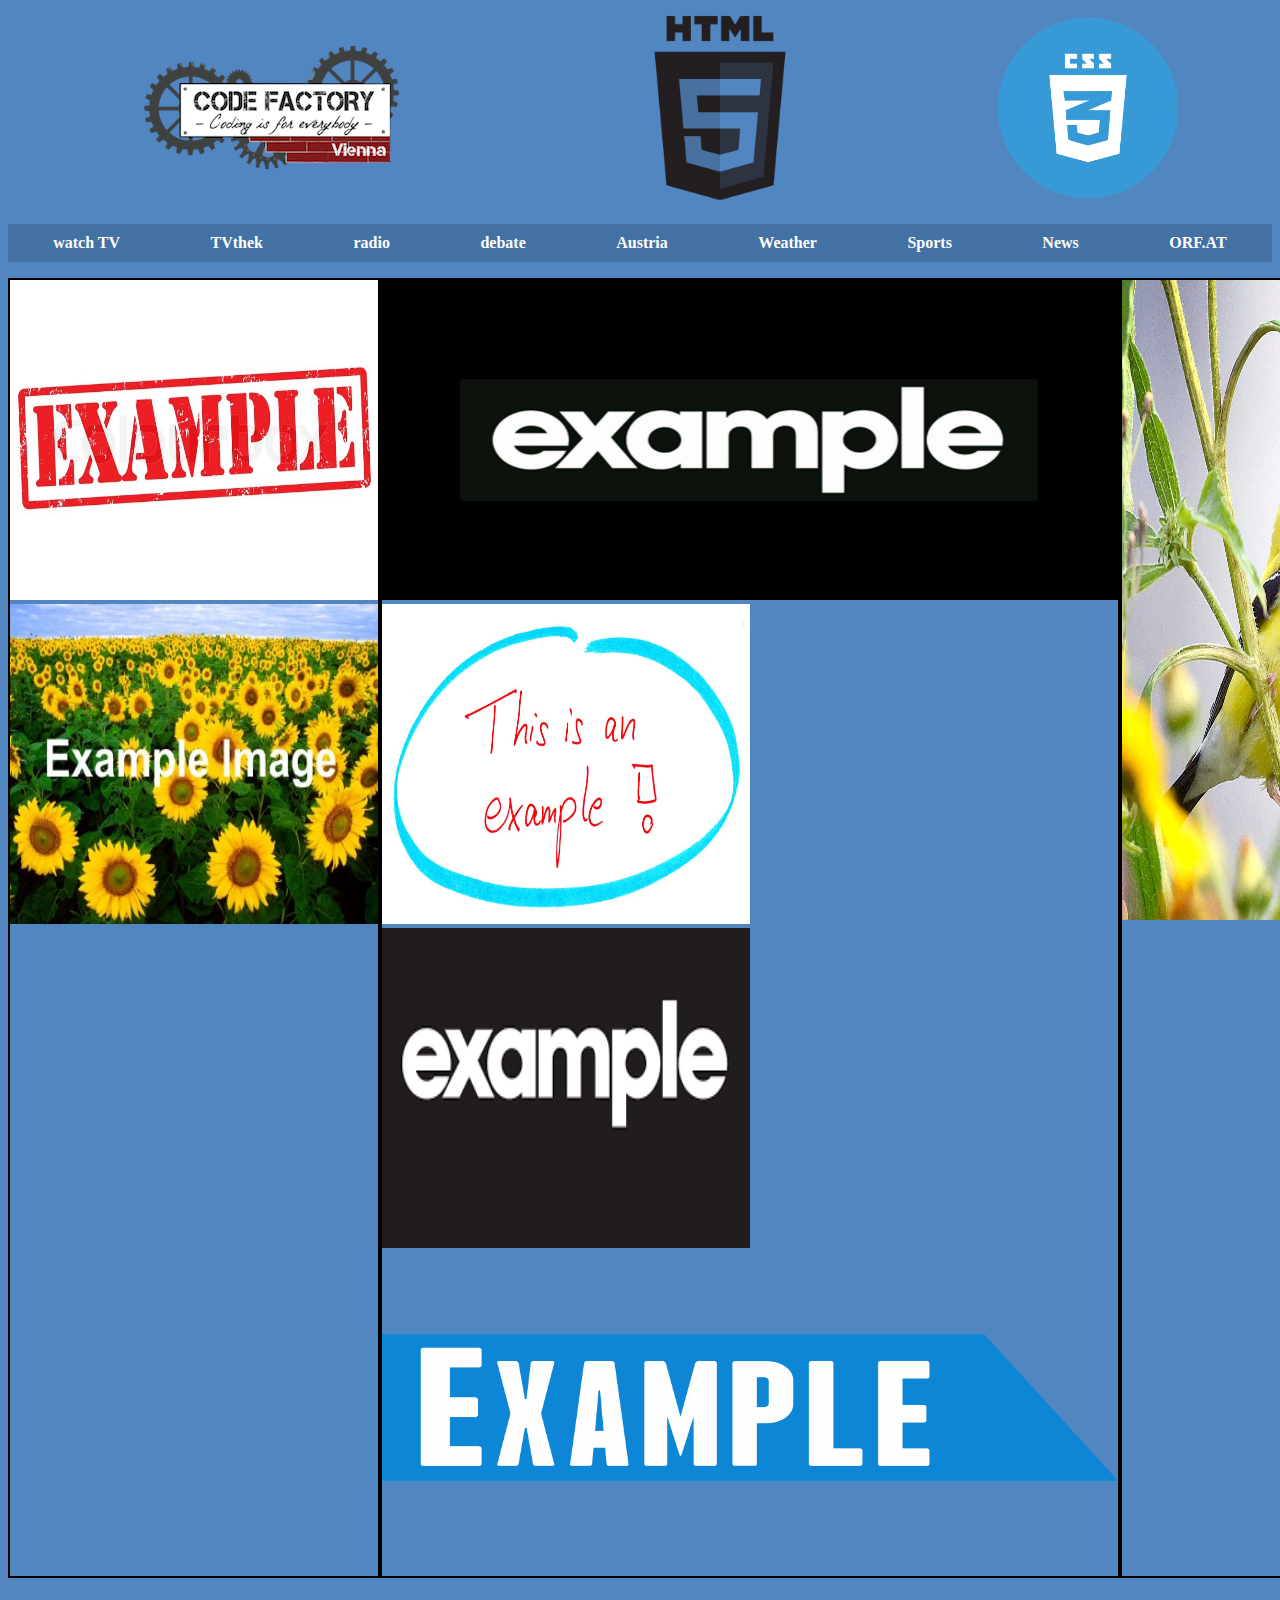
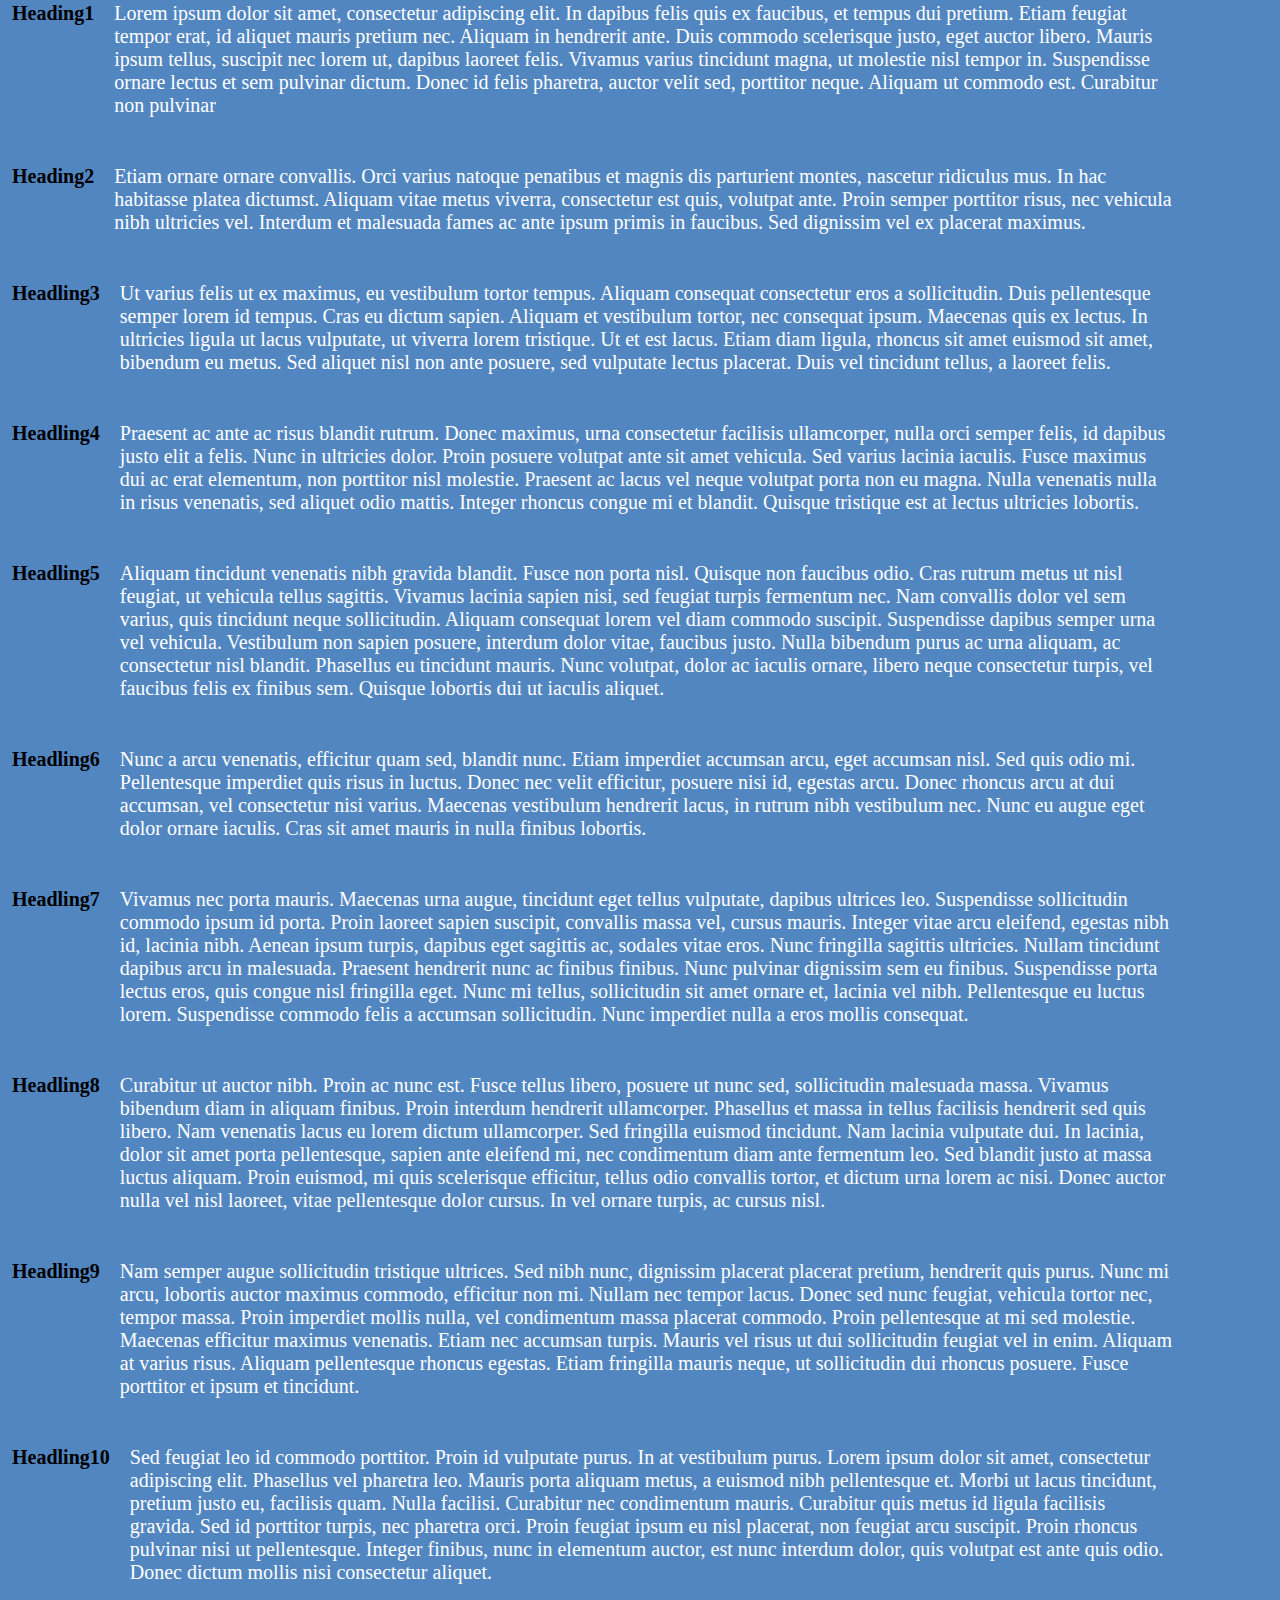
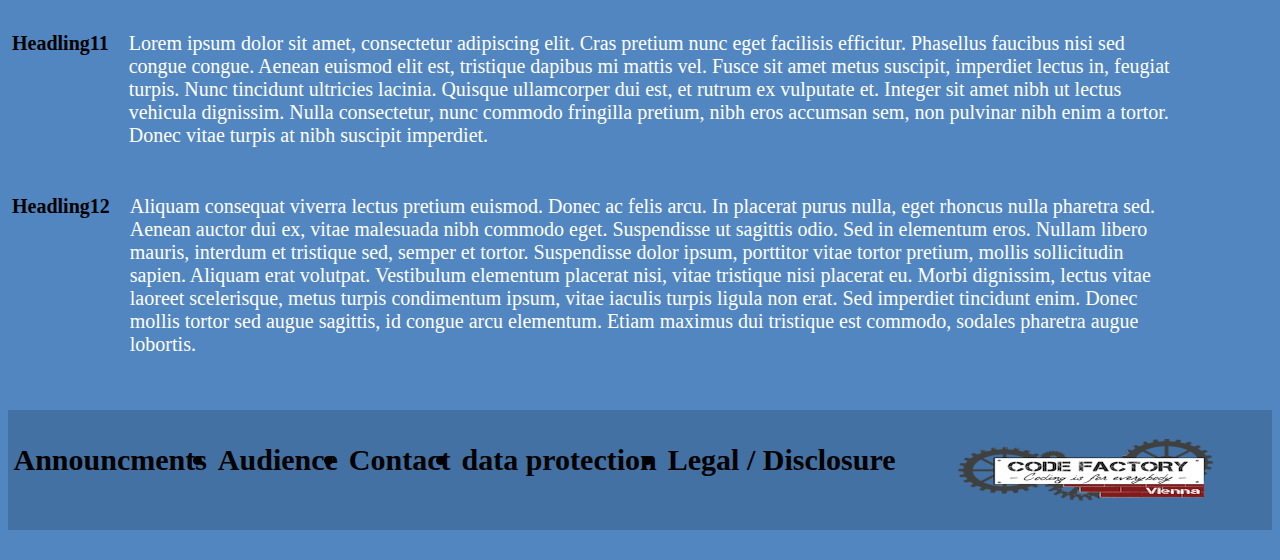
==== advanced/advanced_ex2/index.html @ 7cb7228c "finished the advanced exercise" ====
<!DOCTYPE html>
<html>

<head>
    <link rel="stylesheet" type="text/css" href="styles.css">
    <meta charset="utf-8">
    <title>Advanced Exercise 2</title>
</head>

<body>
    <div id="header">
        <div>
            <img class="heading" src="codefactory.png" alt="">
            <img class="heading" src="html5.png" alt="">
            <img class="heading" src="css.png" alt="">
        </div>
    </div>
    <div id="navbar">
        <ul>
            <li><a href="#">watch TV</a></li>
            <li><a href="#">TVthek</a></li>
            <li><a href="#">radio</a></li>
            <li><a href="#">debate</a></li>
            <li><a href="#">Austria</a></li>
            <li><a href="#">Weather</a></li>
            <li><a href="#">Sports</a></li>
            <li><a href="#">News</a></li>
            <li><a href="#">ORF.AT</a></li>
        </ul>
    </div>
    <div>
        <div id="hero">
            <div class="part1">
                <img class="smallpic" src="example1.jpg" alt="">
                <br>
                <img class="smallpic" src="example2.jpg" alt="">
            </div>
            <div class="part1">
                <img class="horizontalpic" src="example3.jpg" alt="">
                <img class="smallpic" src="example4.jpg" alt="">
                <br>
                <img class="smallpic" src="example5.png" alt="">
                <img class="horizontalpic" src="example6.png" alt="">
            </div>
            <div class="part1">
                <img id="verticalpic" src="example7.jpg" alt="">
            </div>
        </div>
        <div class="text">
            <p class="headingpara">Heading1</p>
            <p class="paragraphtext">Lorem ipsum dolor sit amet, consectetur adipiscing elit. In dapibus felis quis ex faucibus, et tempus dui pretium. Etiam feugiat tempor erat, id aliquet mauris pretium nec. Aliquam in hendrerit ante. Duis commodo scelerisque justo, eget auctor libero. Mauris ipsum tellus, suscipit nec lorem ut, dapibus laoreet felis. Vivamus varius tincidunt magna, ut molestie nisl tempor in. Suspendisse ornare lectus et sem pulvinar dictum. Donec id felis pharetra, auctor velit sed, porttitor neque. Aliquam ut commodo est. Curabitur non pulvinar
            </p>
        </div>
        <div class="text">
            <p class="headingpara">Heading2</p>
            <p class="paragraphtext">Etiam ornare ornare convallis. Orci varius natoque penatibus et magnis dis parturient montes, nascetur ridiculus mus. In hac habitasse platea dictumst. Aliquam vitae metus viverra, consectetur est quis, volutpat ante. Proin semper porttitor risus, nec vehicula nibh ultricies vel. Interdum et malesuada fames ac ante ipsum primis in faucibus. Sed dignissim vel ex placerat maximus.
            </p>
        </div>
        <div class="text">
            <p class="headingpara">Headling3</p>
            <p class="paragraphtext">Ut varius felis ut ex maximus, eu vestibulum tortor tempus. Aliquam consequat consectetur eros a sollicitudin. Duis pellentesque semper lorem id tempus. Cras eu dictum sapien. Aliquam et vestibulum tortor, nec consequat ipsum. Maecenas quis ex lectus. In ultricies ligula ut lacus vulputate, ut viverra lorem tristique. Ut et est lacus. Etiam diam ligula, rhoncus sit amet euismod sit amet, bibendum eu metus. Sed aliquet nisl non ante posuere, sed vulputate lectus placerat. Duis vel tincidunt tellus, a laoreet felis.
            </p>
        </div>
        <div class="text">
            <p class="headingpara">Headling4</p>
            <p class="paragraphtext">Praesent ac ante ac risus blandit rutrum. Donec maximus, urna consectetur facilisis ullamcorper, nulla orci semper felis, id dapibus justo elit a felis. Nunc in ultricies dolor. Proin posuere volutpat ante sit amet vehicula. Sed varius lacinia iaculis. Fusce maximus dui ac erat elementum, non porttitor nisl molestie. Praesent ac lacus vel neque volutpat porta non eu magna. Nulla venenatis nulla in risus venenatis, sed aliquet odio mattis. Integer rhoncus congue mi et blandit. Quisque tristique est at lectus ultricies lobortis.
            </p>
        </div>
        <div class="text">
            <p class="headingpara">Headling5</p>
            <p class="paragraphtext">Aliquam tincidunt venenatis nibh gravida blandit. Fusce non porta nisl. Quisque non faucibus odio. Cras rutrum metus ut nisl feugiat, ut vehicula tellus sagittis. Vivamus lacinia sapien nisi, sed feugiat turpis fermentum nec. Nam convallis dolor vel sem varius, quis tincidunt neque sollicitudin. Aliquam consequat lorem vel diam commodo suscipit. Suspendisse dapibus semper urna vel vehicula. Vestibulum non sapien posuere, interdum dolor vitae, faucibus justo. Nulla bibendum purus ac urna aliquam, ac consectetur nisl blandit. Phasellus eu tincidunt mauris. Nunc volutpat, dolor ac iaculis ornare, libero neque consectetur turpis, vel faucibus felis ex finibus sem. Quisque lobortis dui ut iaculis aliquet.
            </p>
        </div>
        <div class="text">
            <p class="headingpara">Headling6</p>
            <p class="paragraphtext">Nunc a arcu venenatis, efficitur quam sed, blandit nunc. Etiam imperdiet accumsan arcu, eget accumsan nisl. Sed quis odio mi. Pellentesque imperdiet quis risus in luctus. Donec nec velit efficitur, posuere nisi id, egestas arcu. Donec rhoncus arcu at dui accumsan, vel consectetur nisi varius. Maecenas vestibulum hendrerit lacus, in rutrum nibh vestibulum nec. Nunc eu augue eget dolor ornare iaculis. Cras sit amet mauris in nulla finibus lobortis.
            </p>
        </div>
        <div class="text">
            <p class="headingpara">Headling7</p>
            <p class="paragraphtext">Vivamus nec porta mauris. Maecenas urna augue, tincidunt eget tellus vulputate, dapibus ultrices leo. Suspendisse sollicitudin commodo ipsum id porta. Proin laoreet sapien suscipit, convallis massa vel, cursus mauris. Integer vitae arcu eleifend, egestas nibh id, lacinia nibh. Aenean ipsum turpis, dapibus eget sagittis ac, sodales vitae eros. Nunc fringilla sagittis ultricies. Nullam tincidunt dapibus arcu in malesuada. Praesent hendrerit nunc ac finibus finibus. Nunc pulvinar dignissim sem eu finibus. Suspendisse porta lectus eros, quis congue nisl fringilla eget. Nunc mi tellus, sollicitudin sit amet ornare et, lacinia vel nibh. Pellentesque eu luctus lorem. Suspendisse commodo felis a accumsan sollicitudin. Nunc imperdiet nulla a eros mollis consequat.
            </p>
        </div>
        <div class="text">
            <p class="headingpara">Headling8</p>
            <p class="paragraphtext">Curabitur ut auctor nibh. Proin ac nunc est. Fusce tellus libero, posuere ut nunc sed, sollicitudin malesuada massa. Vivamus bibendum diam in aliquam finibus. Proin interdum hendrerit ullamcorper. Phasellus et massa in tellus facilisis hendrerit sed quis libero. Nam venenatis lacus eu lorem dictum ullamcorper. Sed fringilla euismod tincidunt. Nam lacinia vulputate dui. In lacinia, dolor sit amet porta pellentesque, sapien ante eleifend mi, nec condimentum diam ante fermentum leo. Sed blandit justo at massa luctus aliquam. Proin euismod, mi quis scelerisque efficitur, tellus odio convallis tortor, et dictum urna lorem ac nisi. Donec auctor nulla vel nisl laoreet, vitae pellentesque dolor cursus. In vel ornare turpis, ac cursus nisl.
            </p>
        </div>
        <div class="text">
            <p class="headingpara">Headling9</p>
            <p class="paragraphtext">Nam semper augue sollicitudin tristique ultrices. Sed nibh nunc, dignissim placerat placerat pretium, hendrerit quis purus. Nunc mi arcu, lobortis auctor maximus commodo, efficitur non mi. Nullam nec tempor lacus. Donec sed nunc feugiat, vehicula tortor nec, tempor massa. Proin imperdiet mollis nulla, vel condimentum massa placerat commodo. Proin pellentesque at mi sed molestie. Maecenas efficitur maximus venenatis. Etiam nec accumsan turpis. Mauris vel risus ut dui sollicitudin feugiat vel in enim. Aliquam at varius risus. Aliquam pellentesque rhoncus egestas. Etiam fringilla mauris neque, ut sollicitudin dui rhoncus posuere. Fusce porttitor et ipsum et tincidunt.
            </p>
        </div>
        <div class="text">
            <p class="headingpara">Headling10</p>
            <p class="paragraphtext">Sed feugiat leo id commodo porttitor. Proin id vulputate purus. In at vestibulum purus. Lorem ipsum dolor sit amet, consectetur adipiscing elit. Phasellus vel pharetra leo. Mauris porta aliquam metus, a euismod nibh pellentesque et. Morbi ut lacus tincidunt, pretium justo eu, facilisis quam. Nulla facilisi. Curabitur nec condimentum mauris. Curabitur quis metus id ligula facilisis gravida. Sed id porttitor turpis, nec pharetra orci. Proin feugiat ipsum eu nisl placerat, non feugiat arcu suscipit. Proin rhoncus pulvinar nisi ut pellentesque. Integer finibus, nunc in elementum auctor, est nunc interdum dolor, quis volutpat est ante quis odio. Donec dictum mollis nisi consectetur aliquet.
            </p>
        </div>
        <div class="text">
            <p class="headingpara">Headling11</p>
            <p class="paragraphtext">Lorem ipsum dolor sit amet, consectetur adipiscing elit. Cras pretium nunc eget facilisis efficitur. Phasellus faucibus nisi sed congue congue. Aenean euismod elit est, tristique dapibus mi mattis vel. Fusce sit amet metus suscipit, imperdiet lectus in, feugiat turpis. Nunc tincidunt ultricies lacinia. Quisque ullamcorper dui est, et rutrum ex vulputate et. Integer sit amet nibh ut lectus vehicula dignissim. Nulla consectetur, nunc commodo fringilla pretium, nibh eros accumsan sem, non pulvinar nibh enim a tortor. Donec vitae turpis at nibh suscipit imperdiet.
            </p>
        </div>
        <div class="text">
            <p class="headingpara">Headling12</p>
            <p class="paragraphtext">Aliquam consequat viverra lectus pretium euismod. Donec ac felis arcu. In placerat purus nulla, eget rhoncus nulla pharetra sed. Aenean auctor dui ex, vitae malesuada nibh commodo eget. Suspendisse ut sagittis odio. Sed in elementum eros. Nullam libero mauris, interdum et tristique sed, semper et tortor. Suspendisse dolor ipsum, porttitor vitae tortor pretium, mollis sollicitudin sapien. Aliquam erat volutpat. Vestibulum elementum placerat nisi, vitae tristique nisi placerat eu. Morbi dignissim, lectus vitae laoreet scelerisque, metus turpis condimentum ipsum, vitae iaculis turpis ligula non erat. Sed imperdiet tincidunt enim. Donec mollis tortor sed augue sagittis, id congue arcu elementum. Etiam maximus dui tristique est commodo, sodales pharetra augue lobortis.
            </p>
        </div>
        <div id="footer">
            <ul>
                <li>Announcments</li>
                <li>Audience</li>
                <li>Contact</li>
                <li>data protection</li>
                <li>Legal / Disclosure</li>
                <img src="codefactory.png" alt="codefactory">
            </ul>
        </div>
</body>

</html>
---- advanced/advanced_ex2/styles.css ----
* .heading {

    max-width: 400px;
    max-height: 200px;
}

#header>div {
    display: flex;
    justify-content: space-around;
}

#navbar li {
    list-style: none;
}

#navbar {
    background-color: #4371A3;
}

#navbar ul {
    display: flex;
    justify-content: space-around;
    padding: 10px 0;
}

#navbar a {

    font-weight: bold;
    text-decoration: none;
    color: white;
}

.smallpic {
    width: 23em;
    height: 20em;
}

.horizontalpic {
    width: 46em;
    height: 20em;
}

#verticalpic {
    width: 23em;
    height: 40em;
}
#hero {
    display: flex;
}

.part1 {

    border: solid 2px black;
}

.text {
	font-size: 20px;
    display: flex;
    padding: 4px 80px 4px 4px;
}

.text>p {
    margin-right: 20px;
}

body {
    background-color: #5286C1;
}
.paragraphtext {
	font-family: "times new roman";
	color: white;
}
p.headingpara {
	font-weight: bold;
}
#footer {	
	background-color: #4371A3;
}
#footer ul {
	text-align: center;
	max-height: 100px;
	line-height: 80px;
	font-size: 30px;
	font-weight: bold;
	display: flex;
    justify-content: space-around;
    padding: 10px 0;
    text-decoration: none;
}
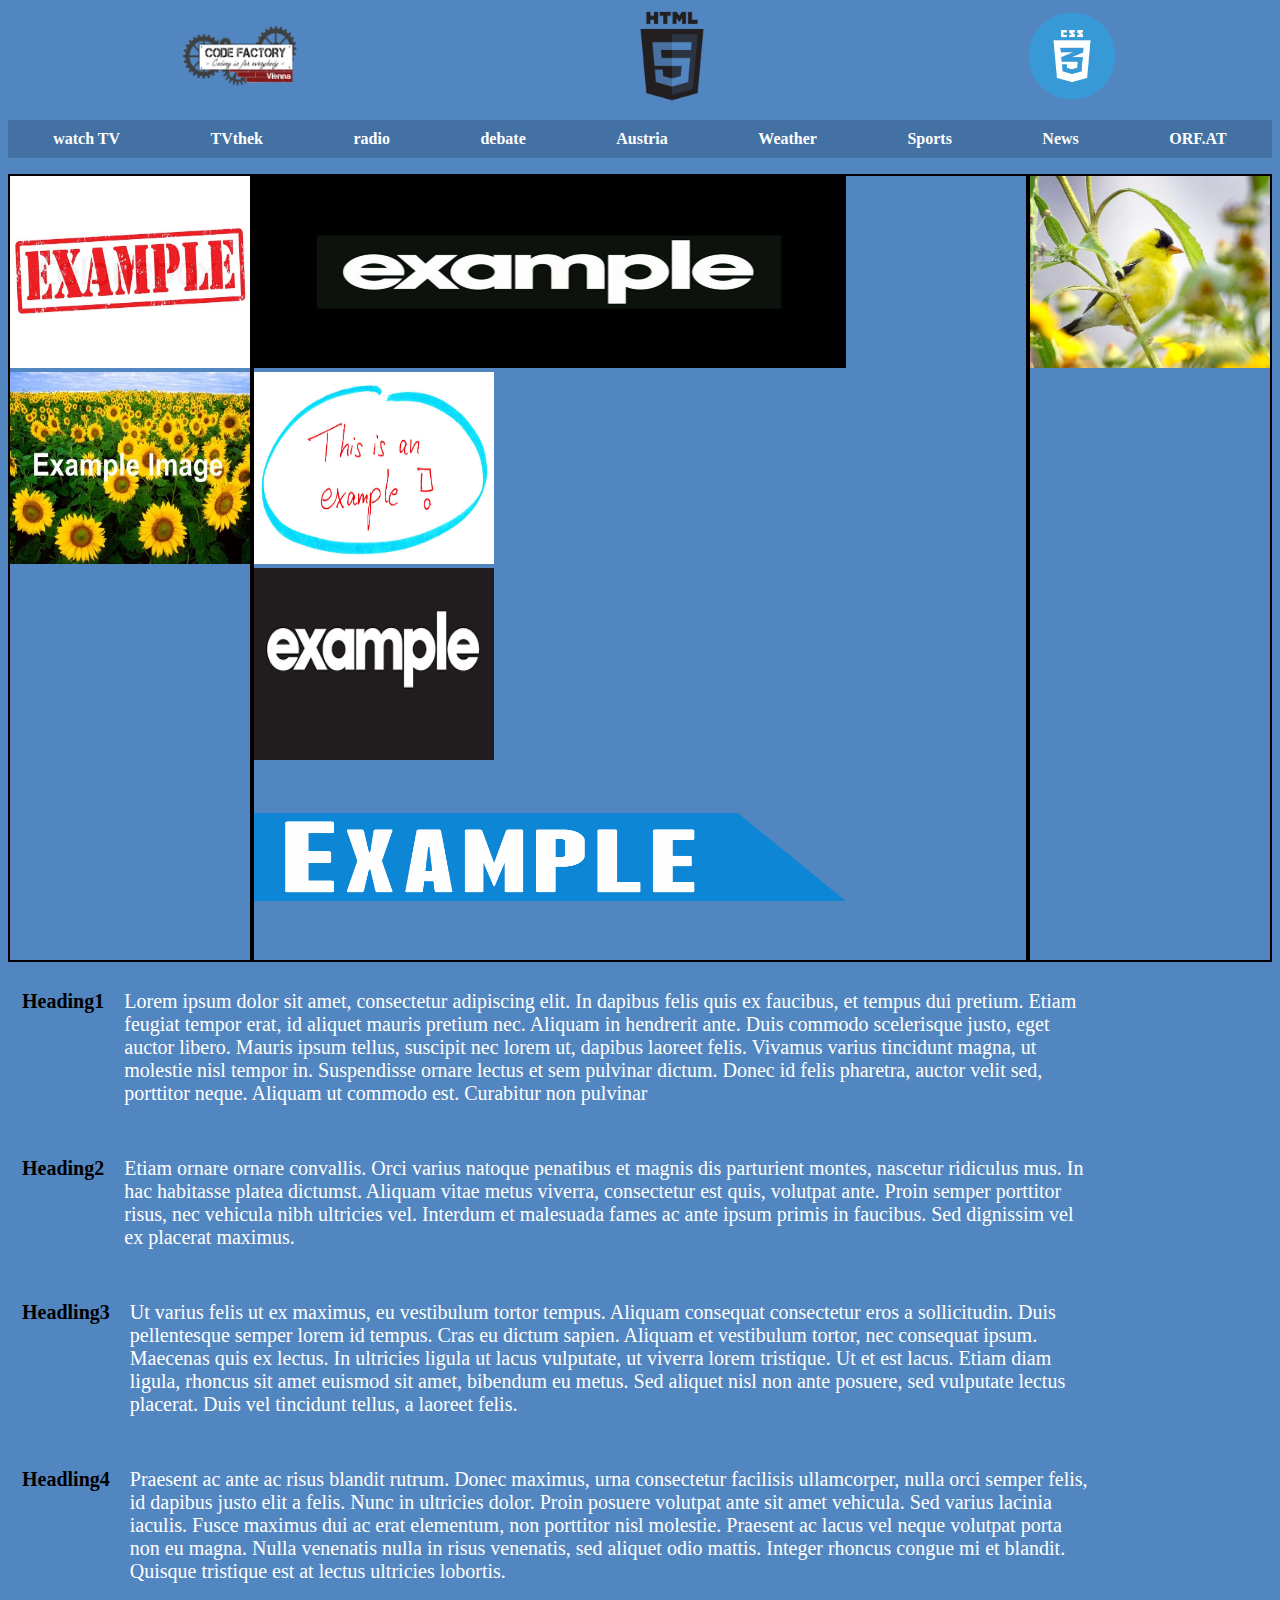
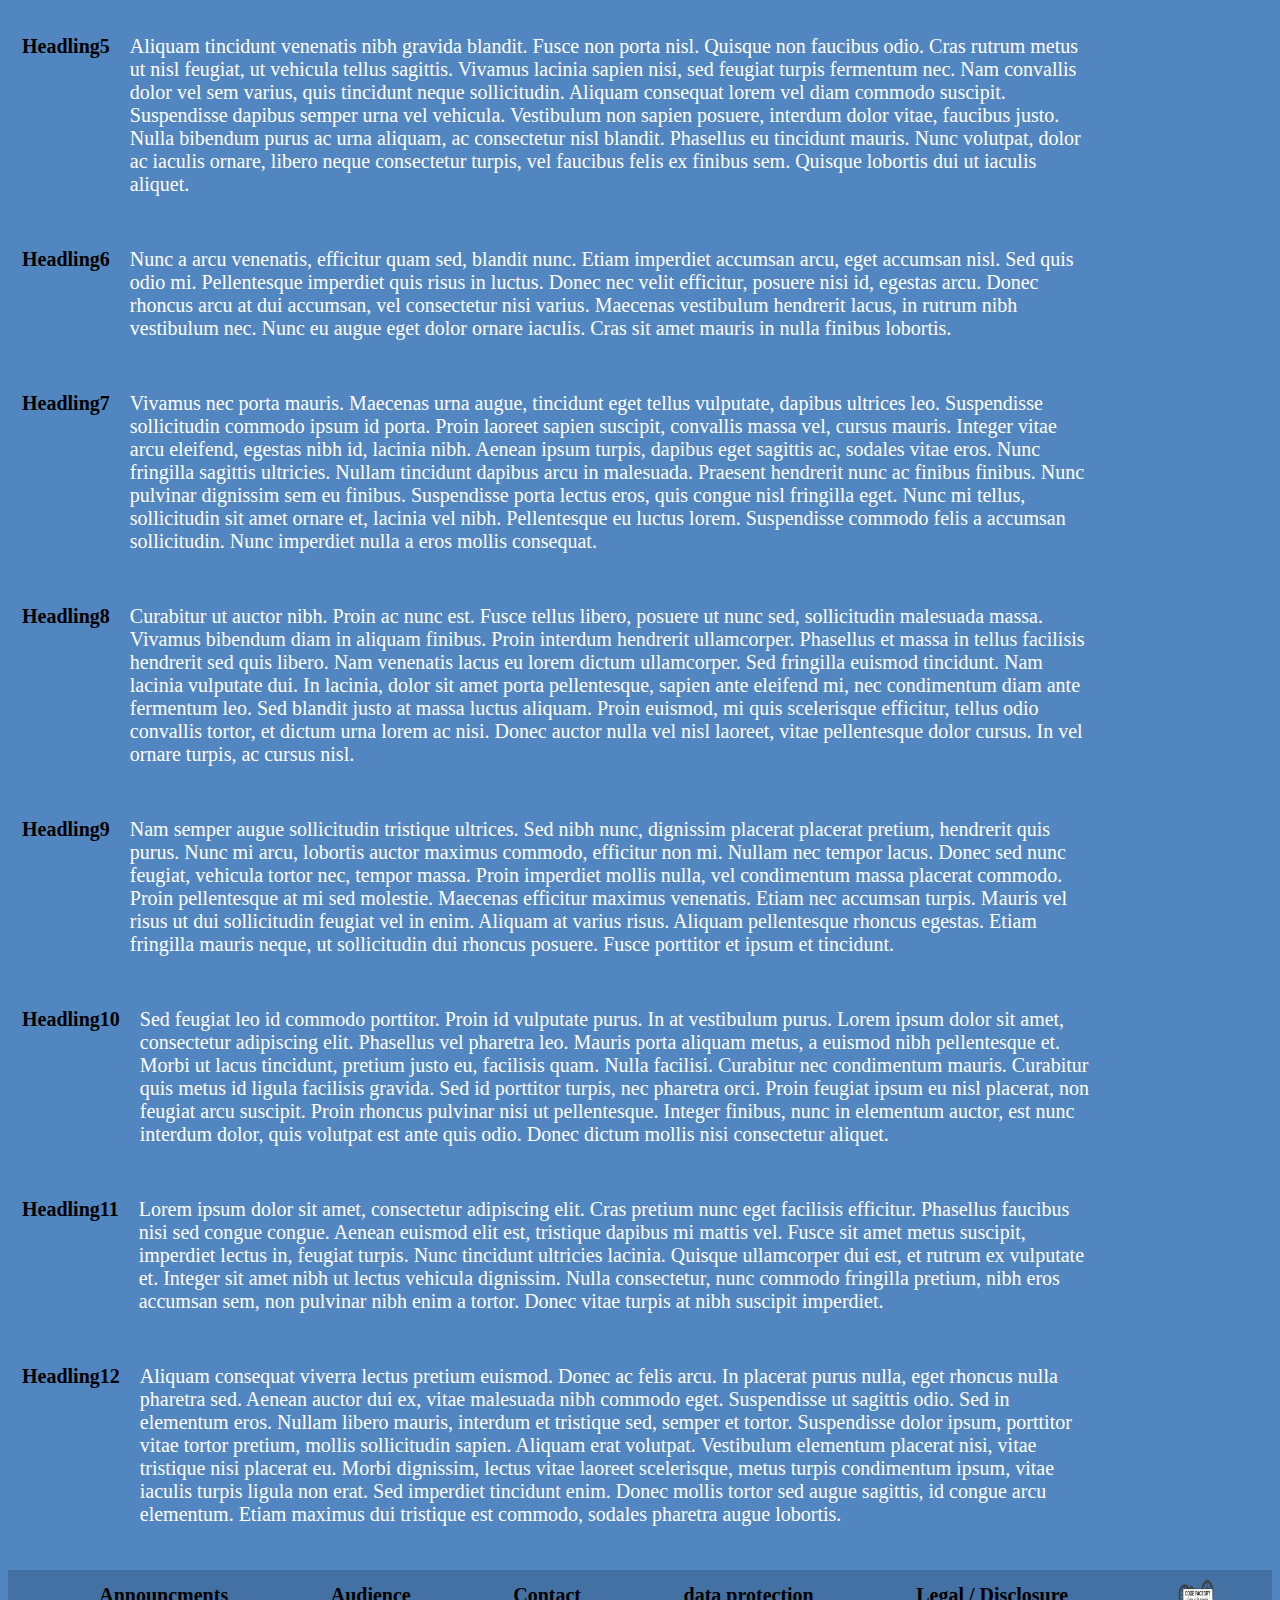
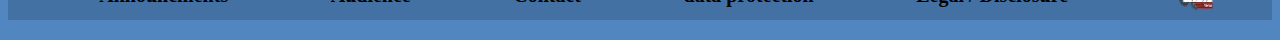
==== commit 99aada6d: "small editing" ====
--- a/advanced/advanced_ex2/index.html
+++ b/advanced/advanced_ex2/index.html
@@ -28,7 +28,6 @@
             <li><a href="#">ORF.AT</a></li>
         </ul>
     </div>
-    <div>
         <div id="hero">
             <div class="part1">
                 <img class="smallpic" src="example1.jpg" alt="">
@@ -113,7 +112,7 @@
                 <li>Contact</li>
                 <li>data protection</li>
                 <li>Legal / Disclosure</li>
-                <img src="codefactory.png" alt="codefactory">
+                <img class="footerimg" src="codefactory.png" alt="codefactory">
             </ul>
         </div>
 </body>
--- a/advanced/advanced_ex2/styles.css
+++ b/advanced/advanced_ex2/styles.css
@@ -1,16 +1,12 @@
 * .heading {
 
-    max-width: 400px;
-    max-height: 200px;
+    max-width: 10em;
+    max-height: 6em;
 }
 
 #header>div {
     display: flex;
     justify-content: space-around;
-}
-
-#navbar li {
-    list-style: none;
 }
 
 #navbar {
@@ -21,6 +17,7 @@
     display: flex;
     justify-content: space-around;
     padding: 10px 0;
+    list-style: none;
 }
 
 #navbar a {
@@ -31,18 +28,18 @@
 }
 
 .smallpic {
-    width: 23em;
-    height: 20em;
+    width: 15em;
+    height: 12em;
 }
 
 .horizontalpic {
-    width: 46em;
-    height: 20em;
+    width: 37em;
+    height: 12em;
 }
 
 #verticalpic {
-    width: 23em;
-    height: 40em;
+    width: 15em;
+    height: 12em;
 }
 #hero {
     display: flex;
@@ -54,9 +51,11 @@
 }
 
 .text {
+
 	font-size: 20px;
     display: flex;
     padding: 4px 80px 4px 4px;
+    margin: 4px 80px 4px 10px;
 }
 
 .text>p {
@@ -78,12 +77,14 @@
 }
 #footer ul {
 	text-align: center;
-	max-height: 100px;
-	line-height: 80px;
-	font-size: 30px;
+	font-size: 20px;
 	font-weight: bold;
 	display: flex;
     justify-content: space-around;
-    padding: 10px 0;
-    text-decoration: none;
+   list-style-type: none;
+   align-items: center;
 }
+.footerimg{
+    width: 50px;
+    height: 50px;
+}
